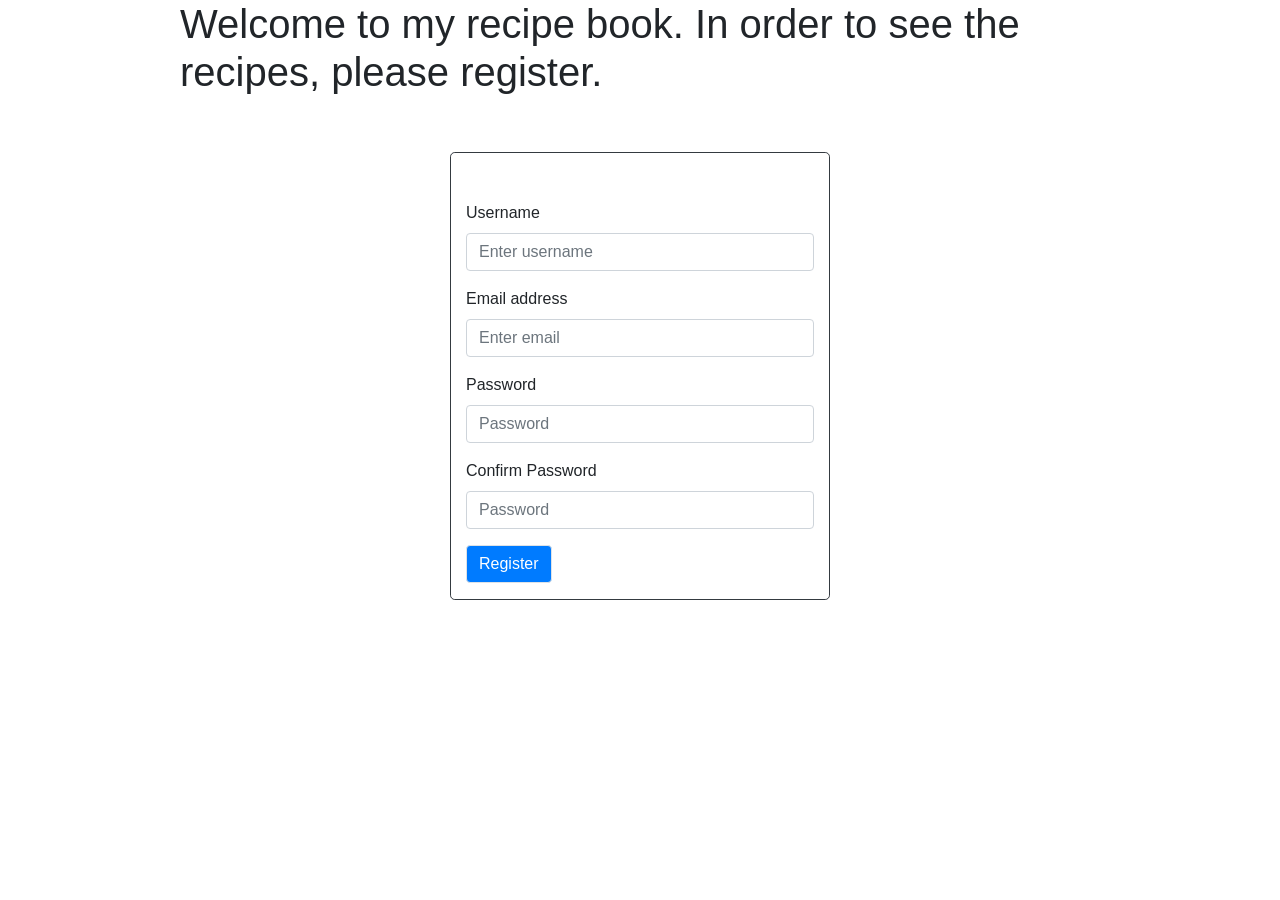
==== Login/register.html @ 31c757a9 "started sql handling the login/register mask" ====
<!DOCTYPE html>
<html>
<head>
	<!-- Required meta tags always come first -->
	<meta charset="utf-8">
	<meta name="viewport" content="width=device-width, initial-scale=1, shrink-to-fit=no">
	<meta http-equiv="x-ua-compatible" content="ie=edge">
	<!-- Bootstrap CSS -->
	<link rel="stylesheet" href="https://stackpath.bootstrapcdn.com/bootstrap/4.3.1/css/bootstrap.min.css" integrity="sha384-ggOyR0iXCbMQv3Xipma34MD+dH/1fQ784/j6cY/iJTQUOhcWr7x9JvoRxT2MZw1T" crossorigin="anonymous">
	
	<link rel="stylesheet" href="Frontend/full-width-pics.css"/>
</head>
<body>
	<div class="container">
		<div class="row">
			<div class="col-10 offset-1">
				<h1> Welcome to my recipe book. In order to see the recipes, please register.</h1>
			</div>
		</div>
		<div class="row">
			<div class="col-md-4 offset-md-4 pt-5 mt-5 border border-dark rounded-lg">
				<form id="form" method="POST" action="register.php">
				<div class="form-group">
						<label for="exampleInputEmail1">Username</label>
						<input name="username" type="email" class="form-control" id="exampleInputEmail1" aria-describedby="emailHelp" placeholder="Enter username">
					</div>
					<div class="form-group">
						<label for="exampleInputEmail1">Email address</label>
						<input name="email" type="email" class="form-control" id="exampleInputEmail1" aria-describedby="emailHelp" placeholder="Enter email">
					</div>
					<div class="form-group">
						<label for="exampleInputPassword1">Password</label>
						<input name="password1" type="password" class="form-control" id="exampleInputPassword1" placeholder="Password">
					</div>
					<div class="form-group">
						<label for="exampleInputPassword1">Confirm Password</label>
						<input name="password2" type="password" class="form-control" id="exampleInputPassword1" placeholder="Password">
					</div>
					<button type="submit" id="register" class="btn btn-primary border">Register</button>
				</form>
				<p/>
				
				
				
			</div>
		</div>
	</div>

	<!-- jQuery first, then Bootstrap JS. -->
		<script src="https://code.jquery.com/jquery-3.3.1.slim.min.js"></script>
		<script src="https://cdnjs.cloudflare.com/ajax/libs/popper.js/1.14.7/umd/popper.min.js"></script>
		<script src="https://stackpath.bootstrapcdn.com/bootstrap/4.3.1/js/bootstrap.min.js"></script>
		<script > document.getElementById("register").onclick = function() {document.getElementById("form").submit();}</script>
</body>
</html>
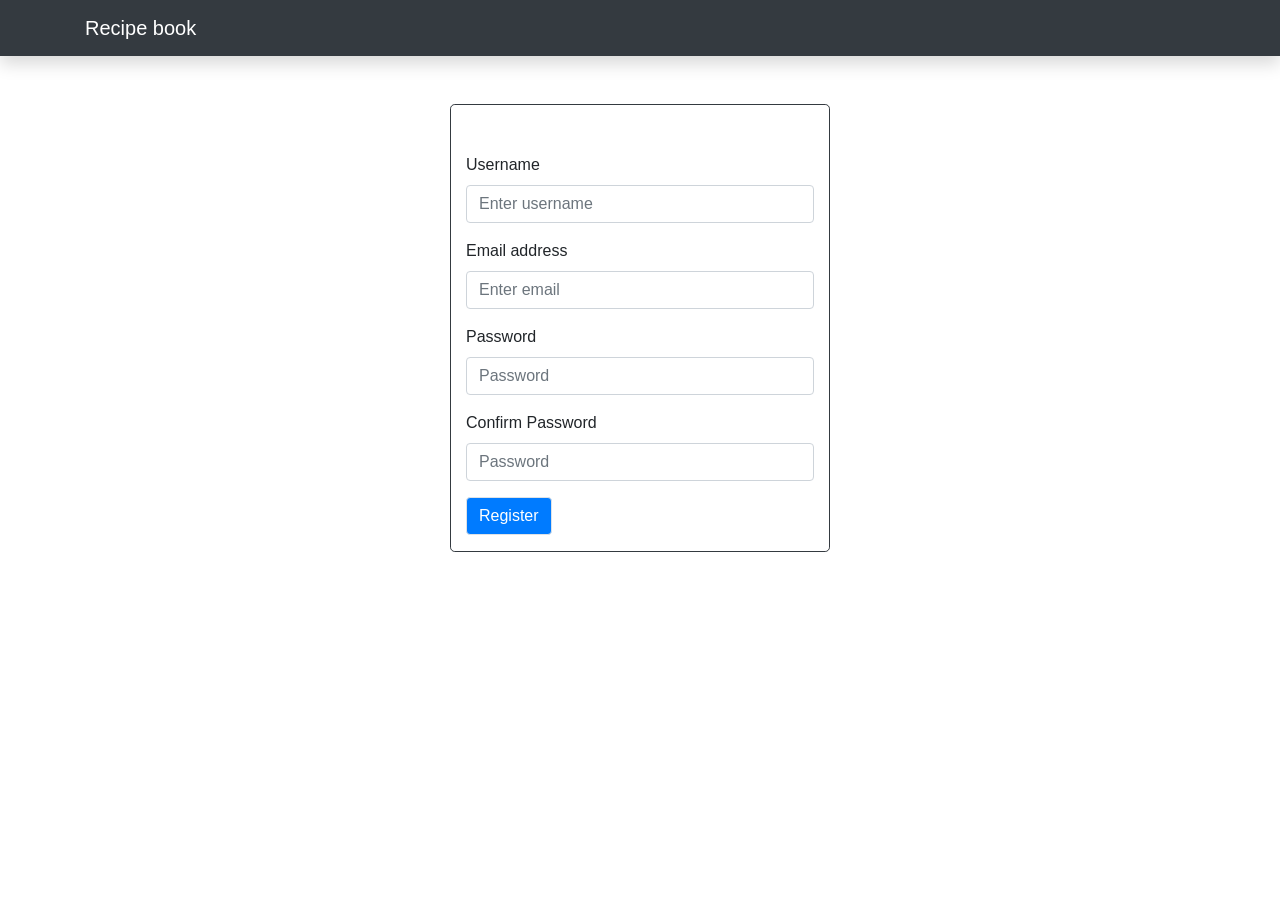
==== commit 26fe2fb1: "new registration formular. done." ====
--- a/Login/register.html
+++ b/Login/register.html
@@ -8,15 +8,20 @@
 	<!-- Bootstrap CSS -->
 	<link rel="stylesheet" href="https://stackpath.bootstrapcdn.com/bootstrap/4.3.1/css/bootstrap.min.css" integrity="sha384-ggOyR0iXCbMQv3Xipma34MD+dH/1fQ784/j6cY/iJTQUOhcWr7x9JvoRxT2MZw1T" crossorigin="anonymous">
 	
-	<link rel="stylesheet" href="Frontend/full-width-pics.css"/>
+	<link rel="stylesheet" href="../Frontend/full-width-pics.css"/>
 </head>
 <body>
+	<!-- NAVIGATION BAR AND BURGER MENUE -->
+	<nav class="navbar navbar-fixed-top navbar-dark bg-dark shadow navbar-expand-md">
+		<div class="container">
+			<a class="navbar-brand" href="#">Recipe book</a>
+			<button class="navbar-toggler" type="button" data-toggle="collapse" data-target="#navbarSupportedContent" aria-controls="navbarSupportedContent" aria-expanded="false" aria-label="toggle navigation">
+				<span class="navbar-toggler-icon"></span>
+			</button>
+		</div>
+	</nav>
+	
 	<div class="container">
-		<div class="row">
-			<div class="col-10 offset-1">
-				<h1> Welcome to my recipe book. In order to see the recipes, please register.</h1>
-			</div>
-		</div>
 		<div class="row">
 			<div class="col-md-4 offset-md-4 pt-5 mt-5 border border-dark rounded-lg">
 				<form id="form" method="POST" action="register.php">
--- a/Frontend/full-width-pics.css
+++ b/Frontend/full-width-pics.css
@@ -0,0 +1,7 @@
+.bg-image-full {
+	background: no-repeat center center scroll;
+	-webkit-background-size: cover;
+	-moz-background-size: cover;
+	background-size: cover;
+	-o-background-size: cover;
+}
